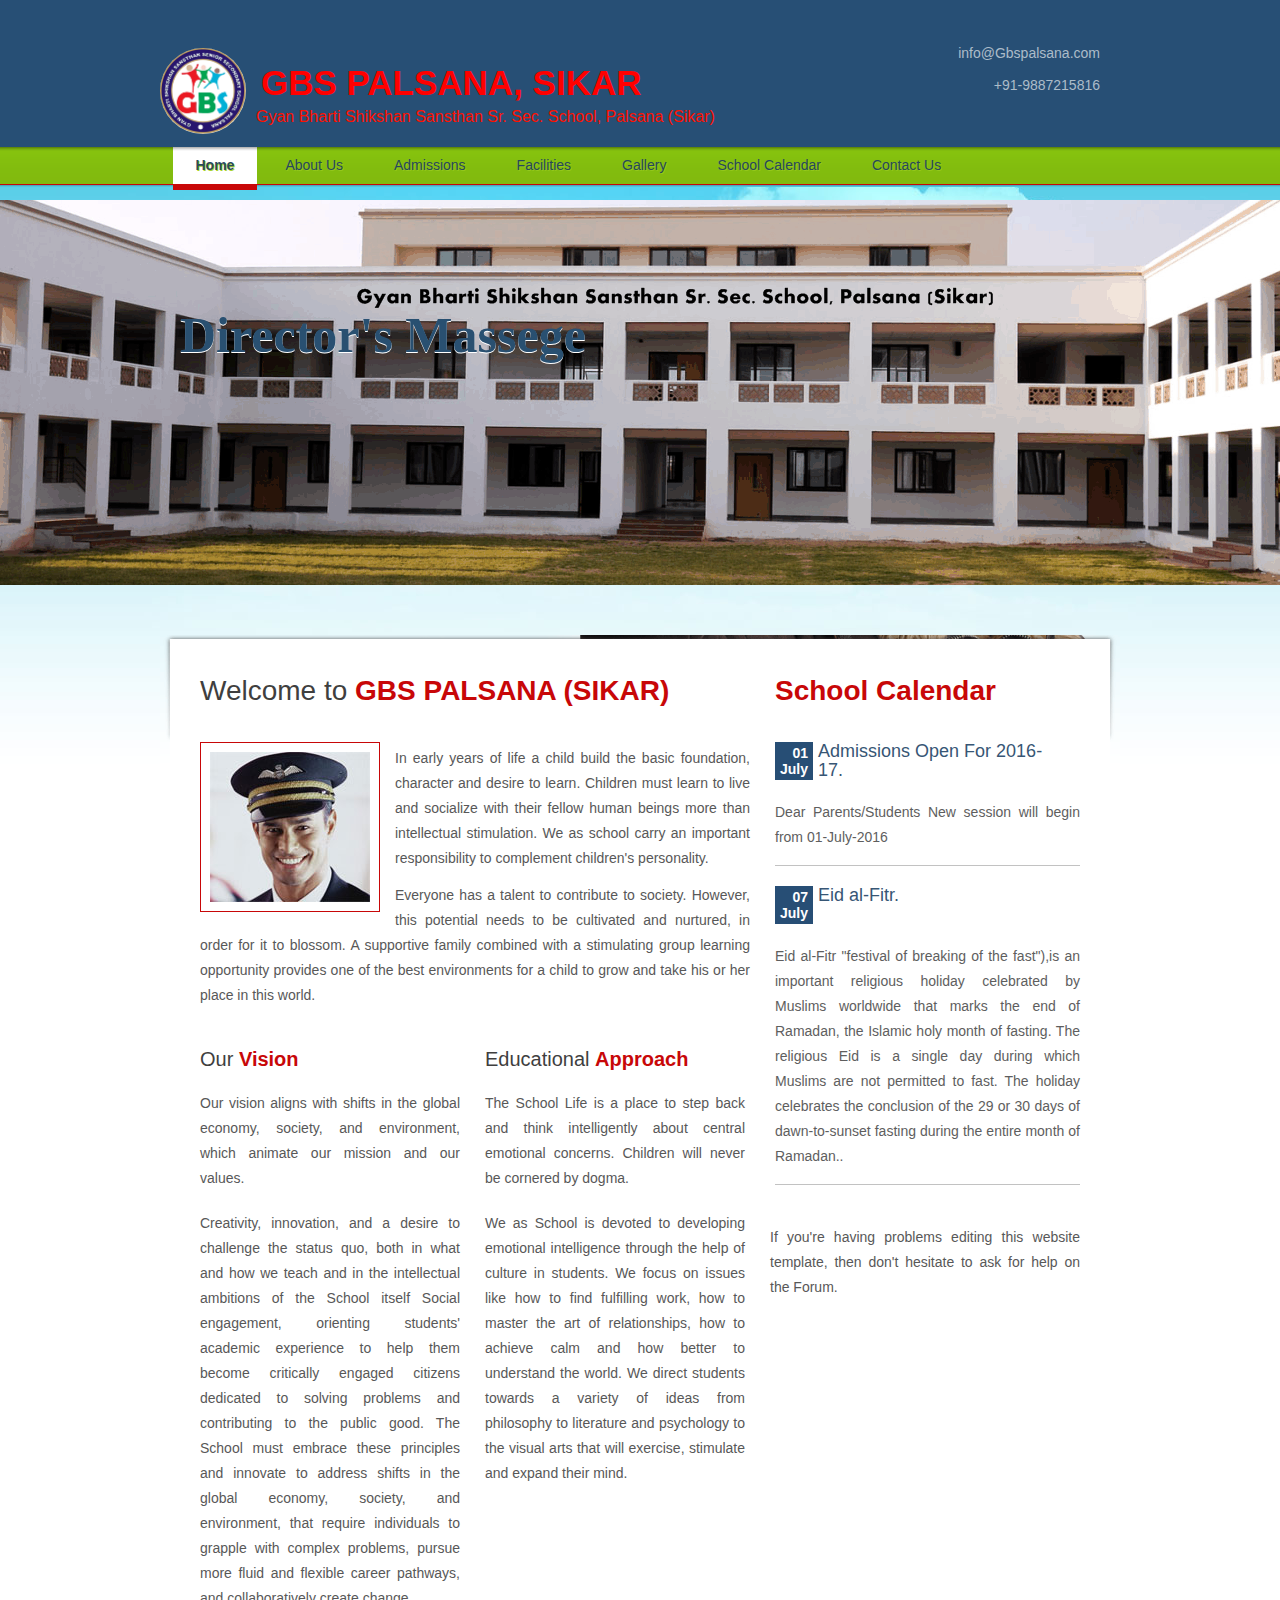
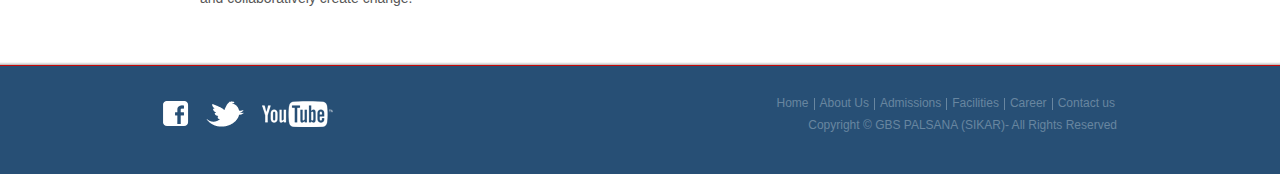
==== index.html @ df58e1a9 "5" ====
<!DOCTYPE html>
<html>
<head>
<title>Gyan Bharti Sr. Sec. School (GBS), Palsana</title>
<meta charset="UTF-8" />
<link rel="stylesheet" type="text/css" href="styles/style.css" />
<!--[if IE 6]><link rel="stylesheet" type="text/css" href="styles/ie6.css" /><![endif]-->
</head>
<body>
<div id="page">
  <div id="header">
    <div id="section">
      <div style="float: left;"><img src="images/logo.gif" height="86px" width="86px" style="border-radius: 43px;"></div><div style="float: left;"><h1 style="font-size:35px; margin: 15px 0 0 15px; color: #f00;">GBS PALSANA, SIKAR </h1><p style="font-size: 16px; margin: 5px 0 0 10px; color: #f10;">Gyan Bharti Shikshan Sansthan Sr. Sec. School, Palsana (Sikar)<p></div>
      <span>info@Gbspalsana.com<br />
      <br />
      +91-9887215816</span> </div>
    <ul>
      <li class="current"><a href="index.html">Home</a></li>
      <li><a href="about.html">About Us</a></li>
      <li><a href="admissions.html">Admissions</a></li>
      <li><a href="training-courses.html">Facilities</a></li>
      <li><a href="blog.html">Gallery</a></li>
	  <li><a href="School Calendar.html">School Calendar</a></li>
      <li><a href="contact-us.html">Contact us</a></li>
    </ul>
    <div id="tagline">
      <div>
        <h4>Director's Massege</h4>
        <p></p>
      </div>
    </div>
  </div>
  <div id="content">
    <div id="home">
      <div>
        <div id="aside">
          <div>
            <h1>Welcome to <span class="last">GBS PALSANA (SIKAR)</span></h1>
            <a href="#"><img src="images/model1.jpg" alt="" /></a>
            <p>In early years of life a child build the basic foundation, character and desire to learn. Children must learn to live and socialize with their fellow human beings more than intellectual stimulation. We as school carry an important responsibility to complement children's personality.</p>
            <p>Everyone has a talent to contribute to society. However, this potential needs to be cultivated and nurtured, in order for it to blossom. A supportive family combined with a stimulating group learning opportunity provides one of the best environments for a child to grow and take his or her place in this world.</p>
          </div>
          <ul>
            <li>
              <h2><a href="#">Our <span class="last">Vision</span></a></h2>
              <p>Our vision aligns with shifts in the global economy, society, and environment, which animate our mission and our values.</p>
              <p>Creativity, innovation, and a desire to challenge the status quo, both in what and how we teach and in the intellectual ambitions of the School itself
Social engagement, orienting students' academic experience to help them become critically engaged citizens dedicated to solving problems and contributing to the public good.
The School must embrace these principles and innovate to address shifts in the global economy, society, and environment, that require individuals to grapple with complex problems, pursue more fluid and flexible career pathways, and collaboratively create change.
</p>
            </li>
            <li>
              <h2><a href="#">Educational <span class="last">Approach</span></a></h2>
              <p>The School Life is a place to step back and think intelligently about central emotional concerns. Children will never be cornered by dogma.</p>
              <p>We as School is devoted to developing emotional intelligence through the help of culture in students. We focus on issues like how to find fulfilling work, how to master the art of relationships, how to achieve calm and how better to understand the world. We direct students towards a variety of ideas from philosophy to literature and psychology to the visual arts that will exercise, stimulate and expand their mind.</p>
            </li>
          </ul>
        </div>
        <div id="calendar">
          <h3>School Calendar</h3>
          <ul>
            <li>
              <div> <span>01<br />
                July</span>
                <h2><a href="#">Admissions Open For 2016-17.</a></h2>
              </div>
              <p>Dear Parents/Students New session will begin from 01-July-2016</p>
            </li>
            <li>
              <div> <span>07<br />
                July</span>
                <h2><a href="#">Eid al-Fitr.</a></h2>
              </div>
              <p>Eid al-Fitr "festival of breaking of the fast"),is an important religious holiday celebrated by Muslims worldwide that marks the end of Ramadan, the Islamic holy month of fasting. The religious Eid is a single day during which Muslims are not permitted to fast. The holiday celebrates the conclusion of the 29 or 30 days of dawn-to-sunset fasting during the entire month of Ramadan..</p>
            </li>
            <li>
              </div>
              <p>If you're having problems editing this website template, then don't hesitate to ask for help on the Forum.</p>
            </li>
          </ul>
        </div>
      </div>
    </div>
  </div>
  <div id="footer">
    <div>
      <div id="connect"> <a href="https://www.facebook.com/GBSPalsana/"><img src="images/icon-facebook.gif" alt="" /></a> <a href="#"><img src="images/icon-twitter.gif" alt="" /></a> <a href="#"><img src="images/icon-youtube.gif" alt="" /></a> </div>
      <div class="section">
        <ul>
          <li><a href="index.html">Home</a></li>
          <li><a href="about.html">About Us</a></li>
          <li><a href="admissions.html">Admissions</a></li>
          <li><a href="training-courses.html">Facilities</a></li>
          <li><a href="career.html">Career</a></li>
          <li class="last"><a href="contact-us.html">Contact us</a></li>
        </ul>
        <p>Copyright &copy; GBS PALSANA (SIKAR)- All Rights Reserved</p>
      </div>
    </div>
  </div>
</div>
</body>
</html>
---- styles/style.css ----
body{
	background:#fff url(../images/background.gif) repeat-x center 187px;
	color:#585858;
	font-family:Arial;
	font-size:14px;
	margin:0;
	min-width:960px;
}
a{
	outline:none;
}
img{
	border:none;
}
#header div#section:after, #header ul:after, #content div:after, #content div ul.services:after, #footer div:after, #footer div div.section ul:after{
	clear:both;
	content:" ";
	display:block;
	font-size:0;
	height:0;
	visibility:hidden;
}
#page{
	background:url(../images/background.jpg) no-repeat center 180px;
	width:100%;
}
#header{
	background:url(../images/bg-header.gif) repeat-x;
	height:auto;
	overflow:hidden;
	position:relative;
}
#header div#section{
	height:145px;
	margin:0 auto;
	width:960px;
}
#header div#section div{
	float:left;
	margin-top:48px;
}
#header div#section div a{
	display:block;
}
#header div#section span{
	color:#ACBCC9;
	float:right;
	margin:0;
	padding-right:20px;
	padding-top:45px;
	text-align:right;
	width:178px;
}
#header ul{
	list-style:none;
	margin:2px auto 0;
	padding:0;
	width:935px;
}
#header ul li{
	float:left;
	padding-right:5px;
}
#header ul li a{
	color:#28475C;
	display:block;
	font-size:14px;
	height:43px;
	line-height:37px;
	padding:0 23px;
	text-align:center;
	text-decoration:none;
	text-shadow:1px 1px 0 #94C81D;
	text-transform:capitalize;
}
#header ul li.current, #header ul li:hover{
	height:43px;
}
#header ul li.current a{
	background:url(../images/bg-menu.gif) repeat-x;
	color:#2a495e;
	font-weight:bold;
	text-shadow:1px 1px 0 #a8d32c;
}
#header ul li a:hover{
	background:url(../images/bg-menu.gif) repeat-x;
}
#header div#tagline{
	background:url(../images/bg-header2.png) no-repeat center -20px;
	margin-top:10px;
}
#header div#tagline div{
	color:#295071;
	height:435px;
	padding-left:20px;
	margin:0 auto;
	width:940px;
}
#header div#tagline div h4{
	font-family:Georgia, "Times New Roman", Times, serif;
	font-size:50px;
	font-weight:bold;
	line-height:70px;
	margin:0;
	padding-top:100px;
	text-shadow:0 1px 0 #FFFFFF;
	width:450px;
}
#header div#tagline div p{
	font-size:24px;
	line-height:35px;
	margin:0;
	padding-top:20px;
	text-shadow:0 1px 1px #FFFFFF;
	width:340px;
}
#content{
	background:url(../images/bg-content.gif) no-repeat top center;
	margin:0 auto;
	min-height:174px;
	overflow:hidden;
	position:relative;
	width:960px;
	;
}
#content div#home{
	background:url(../images/bg-home.gif) no-repeat top center;
	margin:-0 auto 0;
	min-height:174px;
	overflow:hidden;
	padding:0;
	position:relative;
	width:960px;
}
#content p a{
	color:#000;
	text-decoration:underline;
}
h4 a, div#aside p span a{
	color:#375675;
	text-decoration:underline;
}
#content div{
	background:#fff;
	margin:10px auto 20px;
	padding:30px;
	width:880px;
}
#content div div{
	margin:0;
	padding:0 0 30px;
	width:auto;
}
#content div div.first{
 *height:200px;
}
#content div div h2{
	color:#375675;
	font-weight:bold;
	padding-top:10px;
}
#content div#home div{
	background:none;
	margin:10px auto 20px;
	padding:30px;
	width:880px;
}
#content div ul.section{
	color:#375675;
	font-size:14px;
	font-weight:bold;
	list-style:disc;
	margin:10px 0 10px 20px;
}
#content div ul.section li{
	float:none;
	padding-bottom:0;
	width:auto;
}
#content div ul.section li span{
	color:#375675;
	text-transform:uppercase;
}
#content div ul.section li p{
	color:#585858;
	font-weight:normal;
	line-height:25px;
	margin-left:-12px;
	padding-bottom:15px;
	padding-top:10px;
}
#content div p span.first{
	color:#375675;
	display:block;
	font-size:14px;
	font-weight:bold;
	padding-bottom:10px;
	text-transform:uppercase;
}
#content div#home div div#aside, #content div#home div div#calendar{
	min-height:300px;
	margin:0;
	padding:0;
}
#content div#home div div#aside{
	float:left;
	padding:0;
	width:570px;
}
#content div div.section div#aside{
	float:left;
	margin:0;
	padding:0;
	width:560px;
}
#content div#home div div#aside ul{
	list-style:none !important;
	padding-left:0 !important;
	padding-top:0 !important;
}
#content div#home div div#aside div{
	margin-bottom:40px;
	float:none;
	margin-left:0;
	margin-top:0;
	min-height:0;
	padding:0;
	width:550px;
}
#content div div ul{
	margin:0;
}
#content div h5{
	color:#375675;
	font-size:14px;
	font-weight:bold;
	margin:30px 0 5px;
}
#content div#home div div#aside div h1, #content div h1{
	color:#3f3f3f;
	font-size:28px;
	font-weight:normal;
	margin:0;
	padding-bottom:27px;
}
#content div h3{
	color:#c80708;
	font-size:28px;
	font-weight:bold;
	margin:0;
	padding-bottom:27px;
}
#content div#home div div#aside h2 span.last, #content div h1 span.last, #content div h2 span.last{
	color:#c80708;
	padding:0;
	font-weight:bold;
}
#content div#home div div#aside div img, #content div img{
	border:1px solid #C80708;
	float:left;
	margin-right:15px;
	margin-top:8px;
	padding:9px;
}
#content div img{
	margin-right:25px;
}
#content div#home div div#aside div p{
	padding-top:12px;
}
#content div#home div div#aside div p, #content div p{
	line-height:25px;
	margin:0;
	padding-bottom:0;
	text-align:justify;
}
#content div#home div div#aside ul li{
	border:none;
	float:left;
	margin-right:0;
	padding-bottom:0;
	padding-right:25px;
	padding-top:0;
	width:260px;
}
#content div#home div div#aside ul li:first-child{
	padding-left:0;
}
#content div#home div div#aside ul li h2{
	font-size:20px;
	font-weight:normal;
	margin:0;
	padding:0;
	text-transform:none;
}
#content div h2{
	font-size:15px;
	font-weight:normal;
	margin:0;
	padding-bottom:15px;
	padding-top:40px;
	text-transform:uppercase;
}
#content div h4{
	color:#375675;
	font-size:14px;
	font-weight:bold;
	line-height:25px;
	margin:0;
	padding-top:20px;
}
#content div ul.services{
	list-style:disc;
	margin:10px 0 0 19px;
	padding:0;
 *padding-bottom:20px;
}
#content div ul.services li{
	float:left;
	line-height:25px;
	margin-right:57px;
	width:230px;
}
#content div div.section{
	float:none;
	margin:20px 0 0;
	padding:0;
	width:auto;
}
#content div div.calendar{
	float:none;
	margin-top:-20px;
 *margin-top:-30px;
	padding:0 20px;
	width:auto;
}
#content div div.calendar dl{
	float:left;
	width:278px;
}
#content div div.calendar dl dt{
	color:#375675;
	font-size:14px;
	font-weight:bold;
	padding-bottom:5px;
	padding-top:20px;
 *padding-top:45px;
}
#content div div.calendar dl dd{
	line-height:25px;
	margin:0;
	padding:0;
}
#content div div.section div h4{
	padding-top:0;
	width:400px;
}
#content div div.section div h5, #content div div.section div h6{
	color:#375675;
	font-weight:bold;
	line-height:25px;
	margin:0;
	padding:15px 0;
	text-transform:uppercase;
}
#content div div.section div h6{
	margin:0;
	padding:0;
	font-size:18px;
	text-indent:20px;
}
#content div div.section div h5 span{
	color:#3F3F3F;
	font-weight:normal;
}
#content div div.section div#sidebar ul.links{
	list-style:disc;
	margin:10px 0 0 20px;
	padding-top:0;
	padding-left:15px;
	width:auto;
}
#content div div.section div#sidebar ul.blog li{
	line-height:15px;
	border:none;
	float:left;
	height:auto;
	padding:0;
	width:auto;
}
#content div div.section div#sidebar ul.blog li div h2{
	font-size:14px;
	font-weight:bold;
	margin:0;
	padding:0;
}
#content div div.section div#sidebar ul.blog li div h2 a{
	line-height:19px;
	text-transform:uppercase;
	color:#375675;
	text-align:left;
	text-decoration:none;
}
#content div div.section div#sidebar ul.blog li div{
	margin:0;
	padding:0;
	width:auto;
}
#content div div.section div#sidebar ul.blog li p{
	padding:15px 0;
}
#content div div.section div#sidebar ul.links li{
	border:none;
	float:none;
	height:auto;
	line-height:33px;
	padding:0;
	width:auto;
}
#content div#home div div#aside ul li h2 a, #content div h2{
	color:#3f3f3f;
	text-decoration:none;
}
#content div#home div div#aside ul li p{
	line-height:25px;
	padding-top:20px !important;
	padding-bottom:0 !important;
	text-align:justify;
	margin-top:0;
}
#content div#home div div#calendar{
	float:left;
	margin-left:5px;
	padding:0;
	width:305px;
}
#content div div.section div#sidebar{
	float:left;
	margin-left:30px;
	margin-top:0;
	padding:0;
	width:290px;
}
#content div div.section div#sidebar ul.blog{
	float:left;
	list-style:none;
	margin-top:0;
	padding:5px 0 0;
	width:290px;
}
#content div#home div div#calendar h3{
	font-size:28px;
	font-weight:bold;
	margin:0;
}
#content div#home div div#calendar h3{
	color:#c80708;
	display:block;
	text-decoration:none;
}
#content div#home div div#calendar ul{
	list-style:none;
	padding-left:0;
	padding-top:8px;
}
#content div#home div div#calendar ul li{
	margin-right:0;
	padding:0 0 20px;
	width:auto;
}
#content div#home div div#calendar ul li div{
	height:43px;
	margin-bottom:0 !important;
	margin-left:0 !important;
	margin-top:0 !important;
	min-height:0 !important;
	padding:0;
	width:270px !important;
}
#content div#home div div#calendar ul li div span, #content div div.section div#sidebar ul li div span{
	background:#274e75;
	color:#FEFEFF;
	float:left;
	font-size:14px;
	font-weight:bold;
	margin-right:5px;
	padding:3px 5px;
	text-align:right;
}
#content div#home div div#calendar ul li div h2{
	font-size:18px;
	font-weight:normal;
	margin:0;
	padding:0;
}
#content div#home div div#calendar ul li div h2 a{
	color:#375675;
	display:block;
	line-height:19px;
	text-align:left;
	text-decoration:none;
	text-transform:none;
}
#content div#home div div#calendar ul li p{
	border-bottom:1px solid #c2c2c2;
	color:#5E5E5E;
	line-height:25px;
	padding:15px 0;
	text-align:justify;
}
#content div h3 div{
	border:1px dashed red;
	float:left;
}
#footer{
	background:#274F75 url(../images/bg-footer.gif) repeat-x;
	min-height:113px;
	width:100%;
}
#footer div{
	font-size:12px;
	margin:0 auto;
	padding-top:37px;
	position:relative;
	width:960px;
}
#footer div div#connect{
	float:left;
	padding:0;
	width:250px;
}
#footer div div#connect a{
	display:inline-block;
	padding-right:10px;
}
#footer div div.section{
	float:right;
	padding:0;
	width:700px;
}
#footer div div.section ul{
	list-style:none;
	margin:0;
	padding:0;
	position:absolute;
	right:0;
	top:0;
}
#footer div div.section ul li{
	border-left:1px solid #6886a0;
	float:left;
	padding:0 5px;
}
#footer div div.section ul li.last{
	border-right:0;
}
#footer div div.section ul li:first-child{
	border:none;
}
#footer a{
	color:#6886A0;
	text-decoration:none;
}
#footer div div.section ul li a{
	display:block;
	height:12px;
	line-height:10px;
}
#footer a:hover{
	color:#fff;
}
#footer div div.section p{
	color:#6886A0;
	margin:0;
	padding:20px 3px 0;
	text-align:right;
}
---- styles/ie6.css ----
/* Template by freewebsitetemplates.com */

#header ul li a, #footer div div.section ul li a  {
	display: inline-block;
}

#header div#tagline {
	height: 353px;
}

#content div div.section div#sidebar {
	margin-left: 29px;
}

#footer div div.section ul li {
	border-right: 1px solid #6886a0;
	border-left: none;
}

#footer div div.section ul li a {
	line-height: 10px;
	padding-top: 2px;
}

#content div ul.services {
	padding: 0 0 20px 0;
}

#content div ul.services li {
	margin-right: 0;
	width: 280px;
}

#content div div.first {
	height: 90px;
}
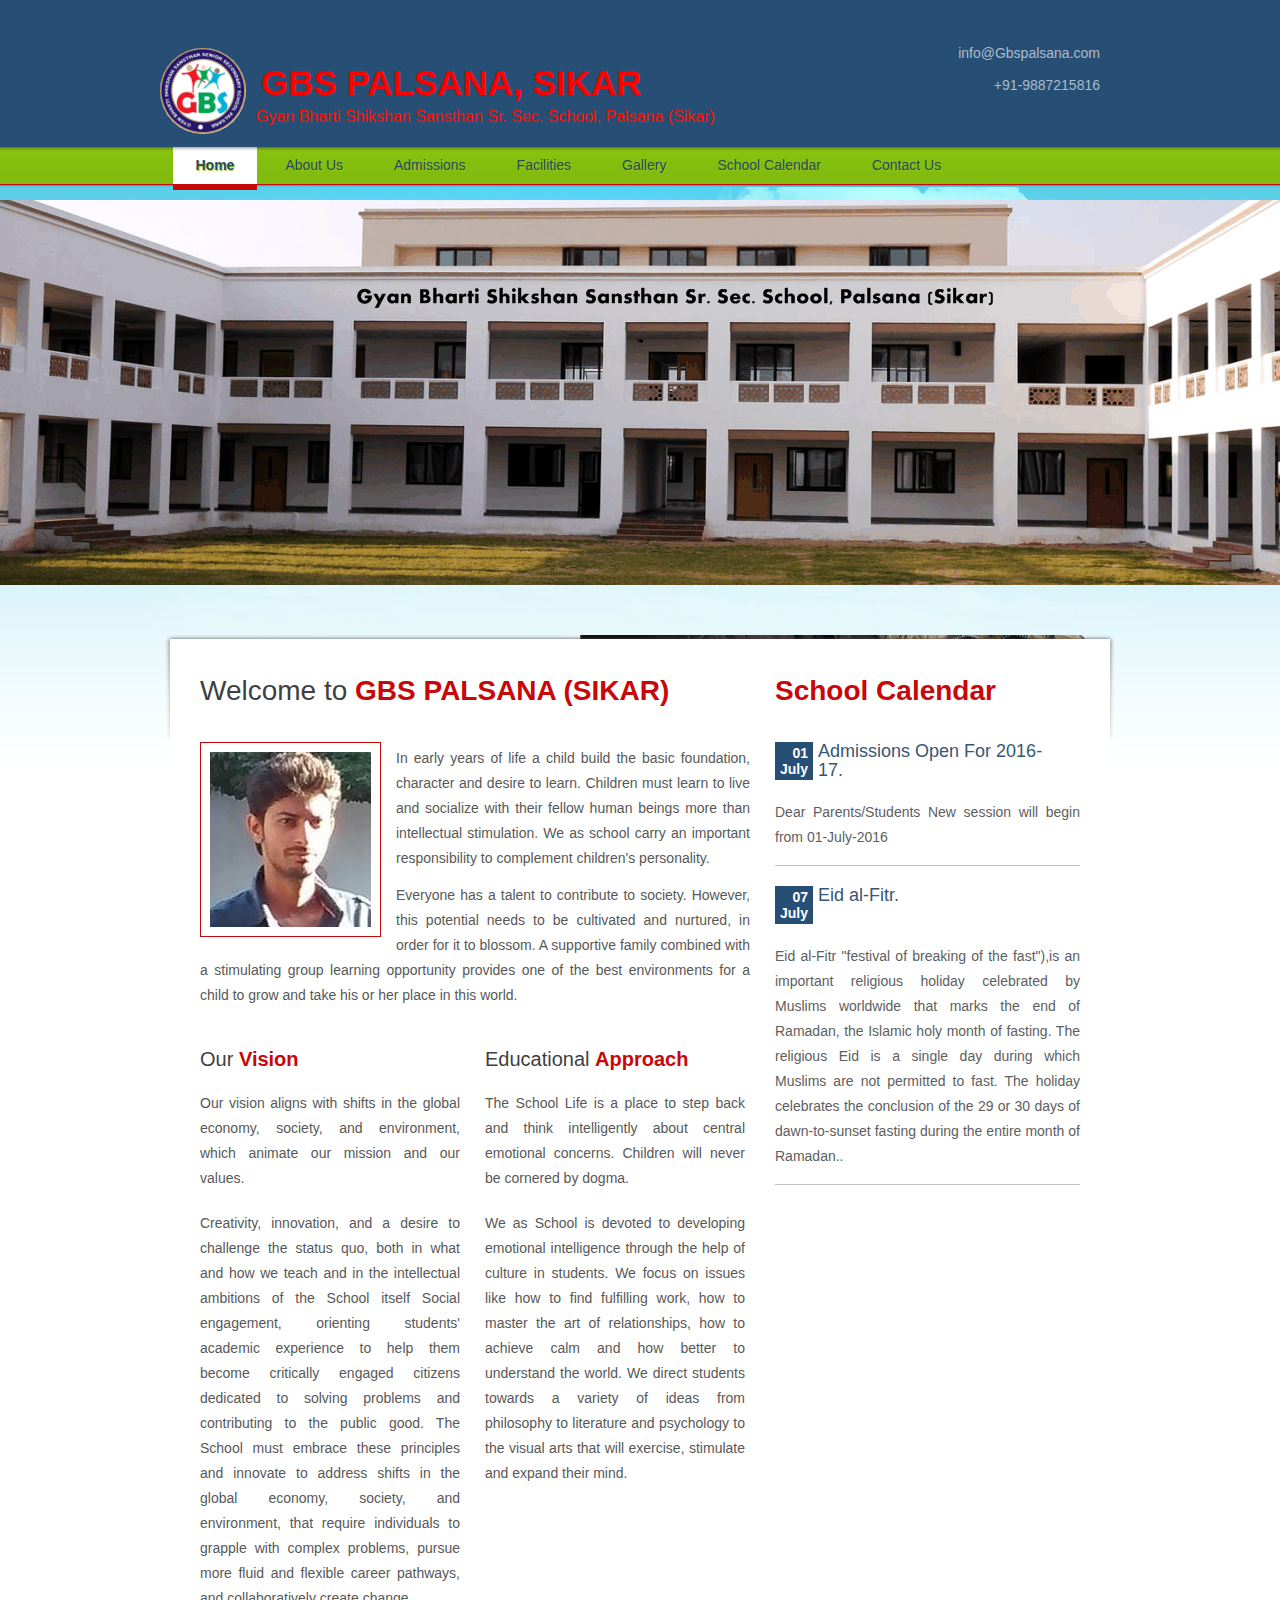
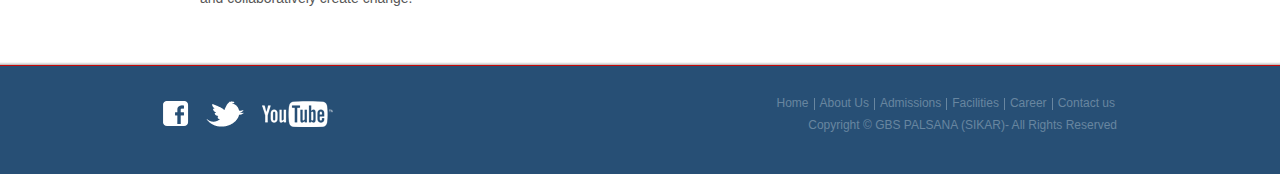
==== commit a8a55c53: "7" ====
--- a/index.html
+++ b/index.html
@@ -25,7 +25,7 @@
     </ul>
     <div id="tagline">
       <div>
-        <h4>Director's Massege</h4>
+        <h4></h4>
         <p></p>
       </div>
     </div>
@@ -75,7 +75,6 @@
             </li>
             <li>
               </div>
-              <p>If you're having problems editing this website template, then don't hesitate to ask for help on the Forum.</p>
             </li>
           </ul>
         </div>
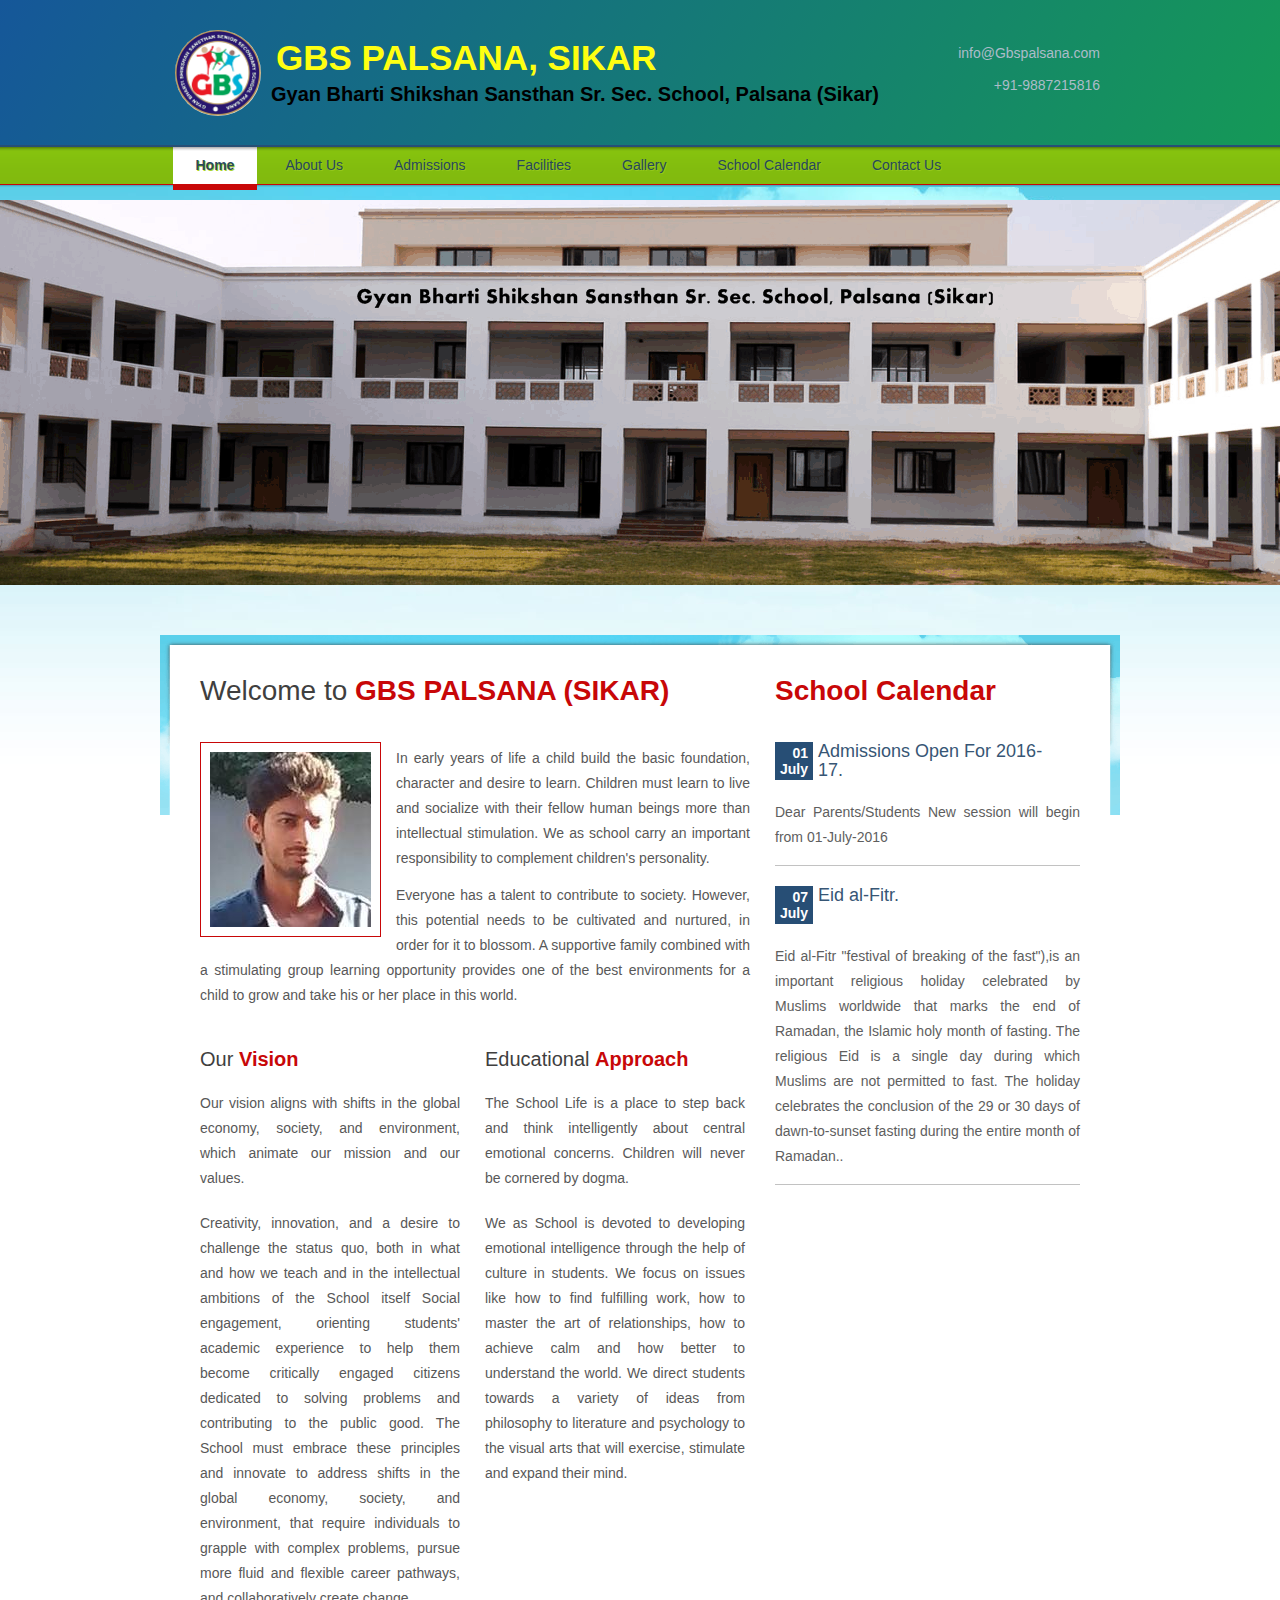
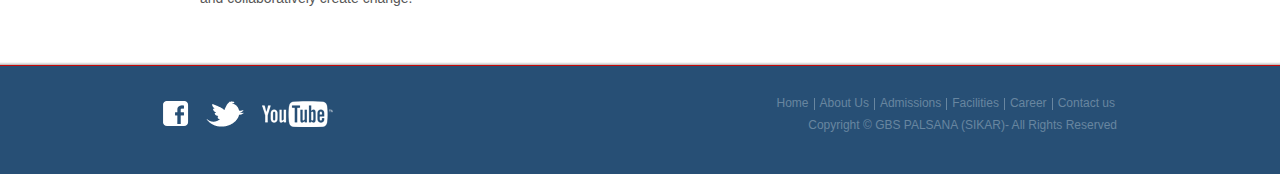
==== commit 05191c21: "8" ====
--- a/index.html
+++ b/index.html
@@ -9,11 +9,13 @@
 <body>
 <div id="page">
   <div id="header">
+  <div id="full-header">
     <div id="section">
-      <div style="float: left;"><img src="images/logo.gif" height="86px" width="86px" style="border-radius: 43px;"></div><div style="float: left;"><h1 style="font-size:35px; margin: 15px 0 0 15px; color: #f00;">GBS PALSANA, SIKAR </h1><p style="font-size: 16px; margin: 5px 0 0 10px; color: #f10;">Gyan Bharti Shikshan Sansthan Sr. Sec. School, Palsana (Sikar)<p></div>
+      <div style="float: left; margin: 30px 0 0 15px;"><img src="images/logo.gif" height="86px" width="86px" style="border-radius: 43px;"></div><div style="float: left; font-weight: bold;"><p style="font-size:35px; margin: -10px 0 0 15px; color: #ff1;  font-weight: bold;">GBS PALSANA, SIKAR </p><p style="font-size: 20px; margin: 5px 0 0 10px; color: #000;">Gyan Bharti Shikshan Sansthan Sr. Sec. School, Palsana (Sikar)<p></div>
       <span>info@Gbspalsana.com<br />
       <br />
       +91-9887215816</span> </div>
+	  </div>
     <ul>
       <li class="current"><a href="index.html">Home</a></li>
       <li><a href="about.html">About Us</a></li>
--- a/styles/style.css
+++ b/styles/style.css
@@ -23,6 +23,10 @@
 #page{
 	background:url(../images/background.jpg) no-repeat center 180px;
 	width:100%;
+}
+#full-header {
+background-color: #159957;
+  background-image: linear-gradient(120deg, #155799, #159957);
 }
 #header{
 	background:url(../images/bg-header.gif) repeat-x;
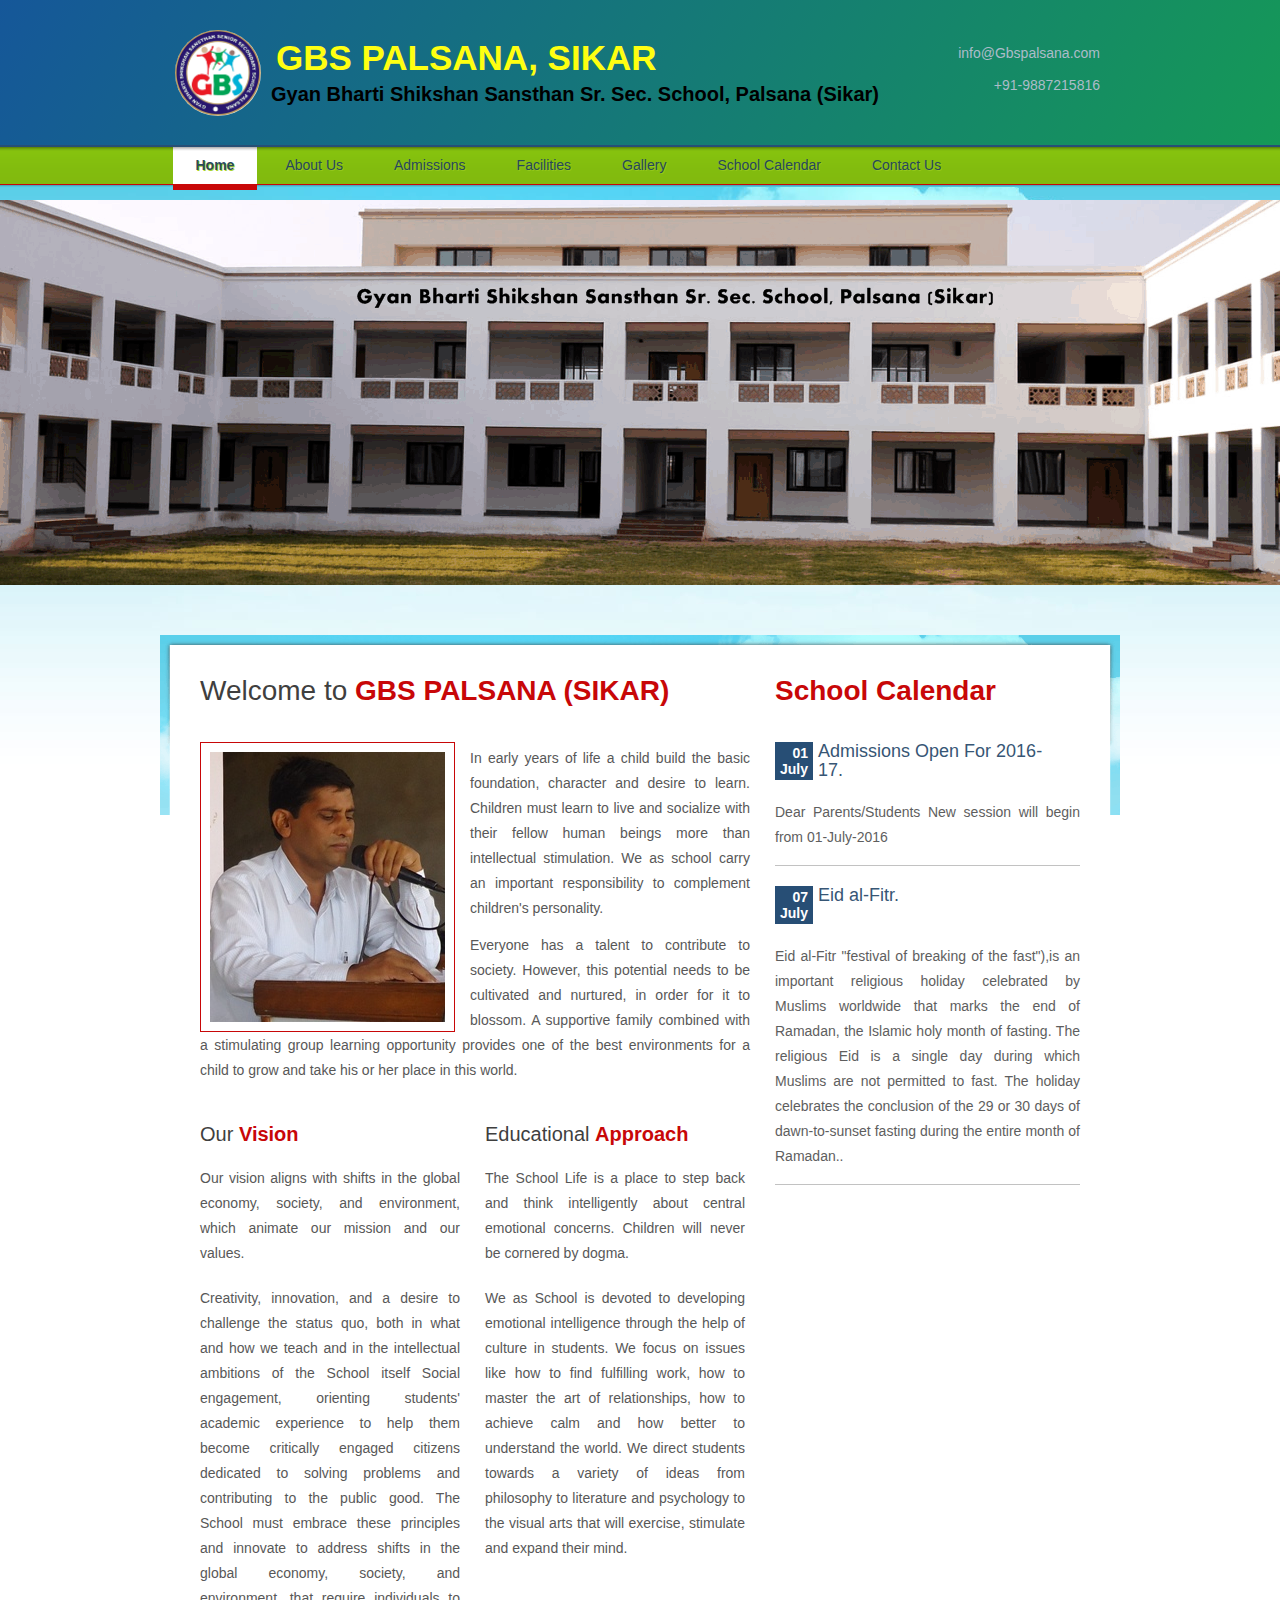
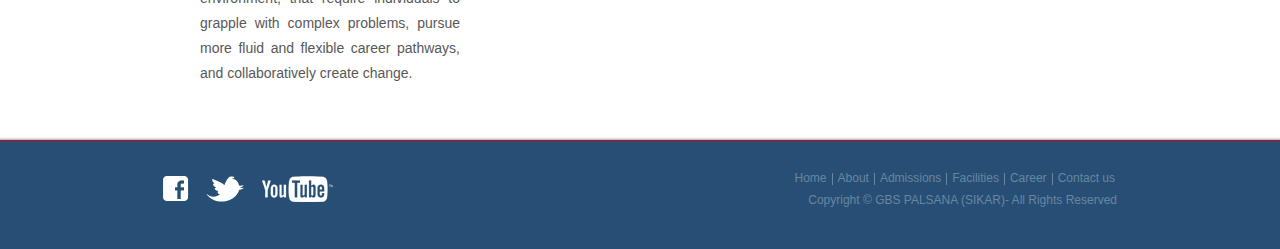
==== commit e9410168: "11" ====
--- a/index.html
+++ b/index.html
@@ -20,8 +20,8 @@
       <li class="current"><a href="index.html">Home</a></li>
       <li><a href="about.html">About Us</a></li>
       <li><a href="admissions.html">Admissions</a></li>
-      <li><a href="training-courses.html">Facilities</a></li>
-      <li><a href="blog.html">Gallery</a></li>
+      <li><a href="facilities.html">Facilities</a></li>
+      <li><a href="gallery.html">Gallery</a></li>
 	  <li><a href="School Calendar.html">School Calendar</a></li>
       <li><a href="contact-us.html">Contact us</a></li>
     </ul>
@@ -89,7 +89,7 @@
       <div class="section">
         <ul>
           <li><a href="index.html">Home</a></li>
-          <li><a href="about.html">About Us</a></li>
+          <li><a href="about.html">About</a></li>
           <li><a href="admissions.html">Admissions</a></li>
           <li><a href="training-courses.html">Facilities</a></li>
           <li><a href="career.html">Career</a></li>
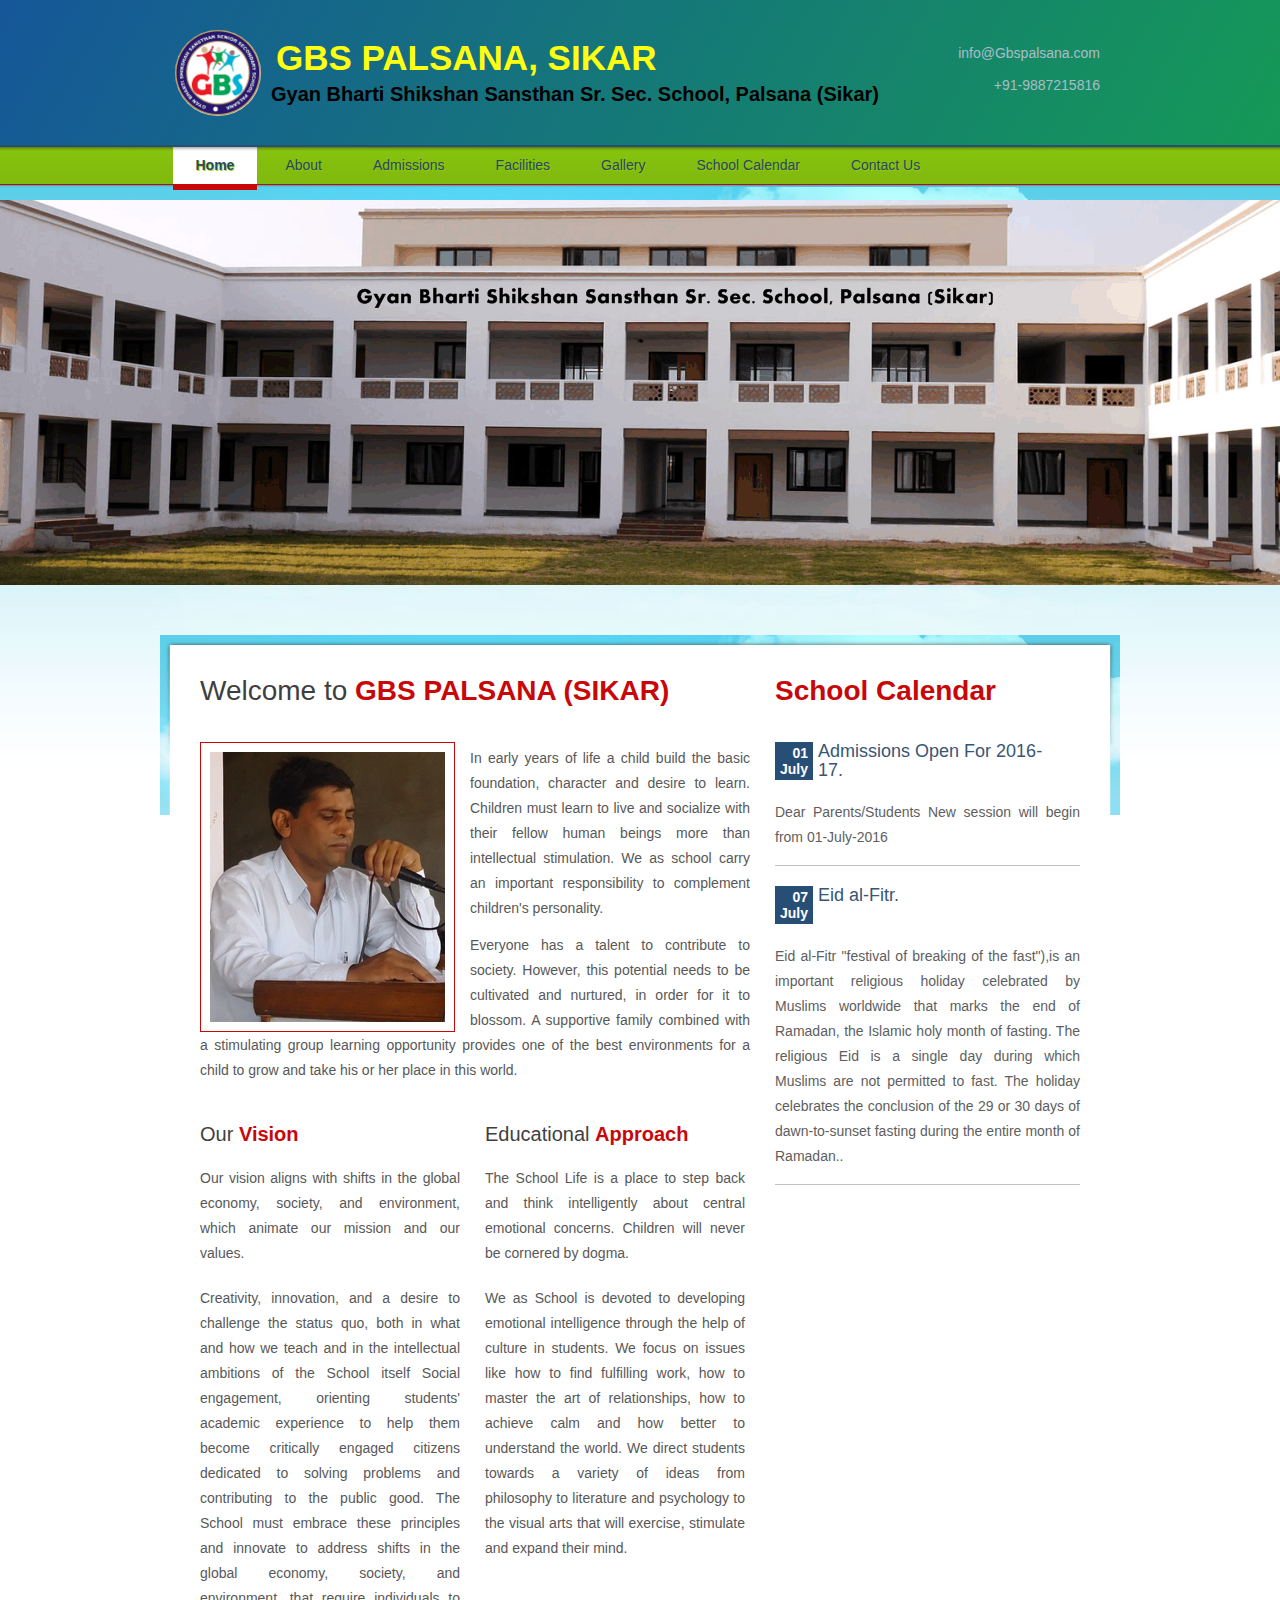
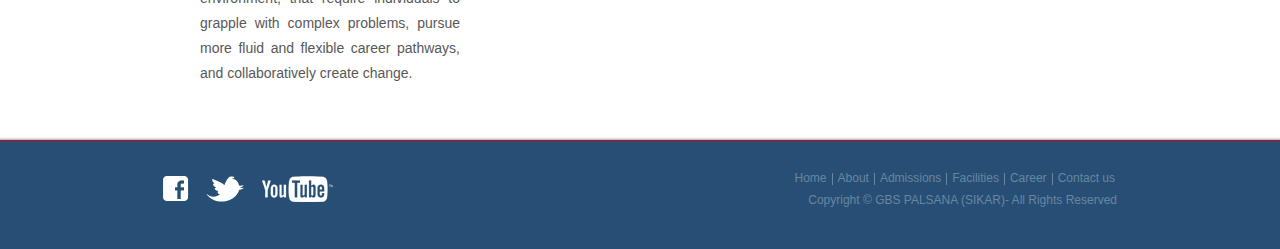
==== commit 20a0d84a: "12" ====
--- a/index.html
+++ b/index.html
@@ -18,7 +18,7 @@
 	  </div>
     <ul>
       <li class="current"><a href="index.html">Home</a></li>
-      <li><a href="about.html">About Us</a></li>
+      <li><a href="about.html">About</a></li>
       <li><a href="admissions.html">Admissions</a></li>
       <li><a href="facilities.html">Facilities</a></li>
       <li><a href="gallery.html">Gallery</a></li>
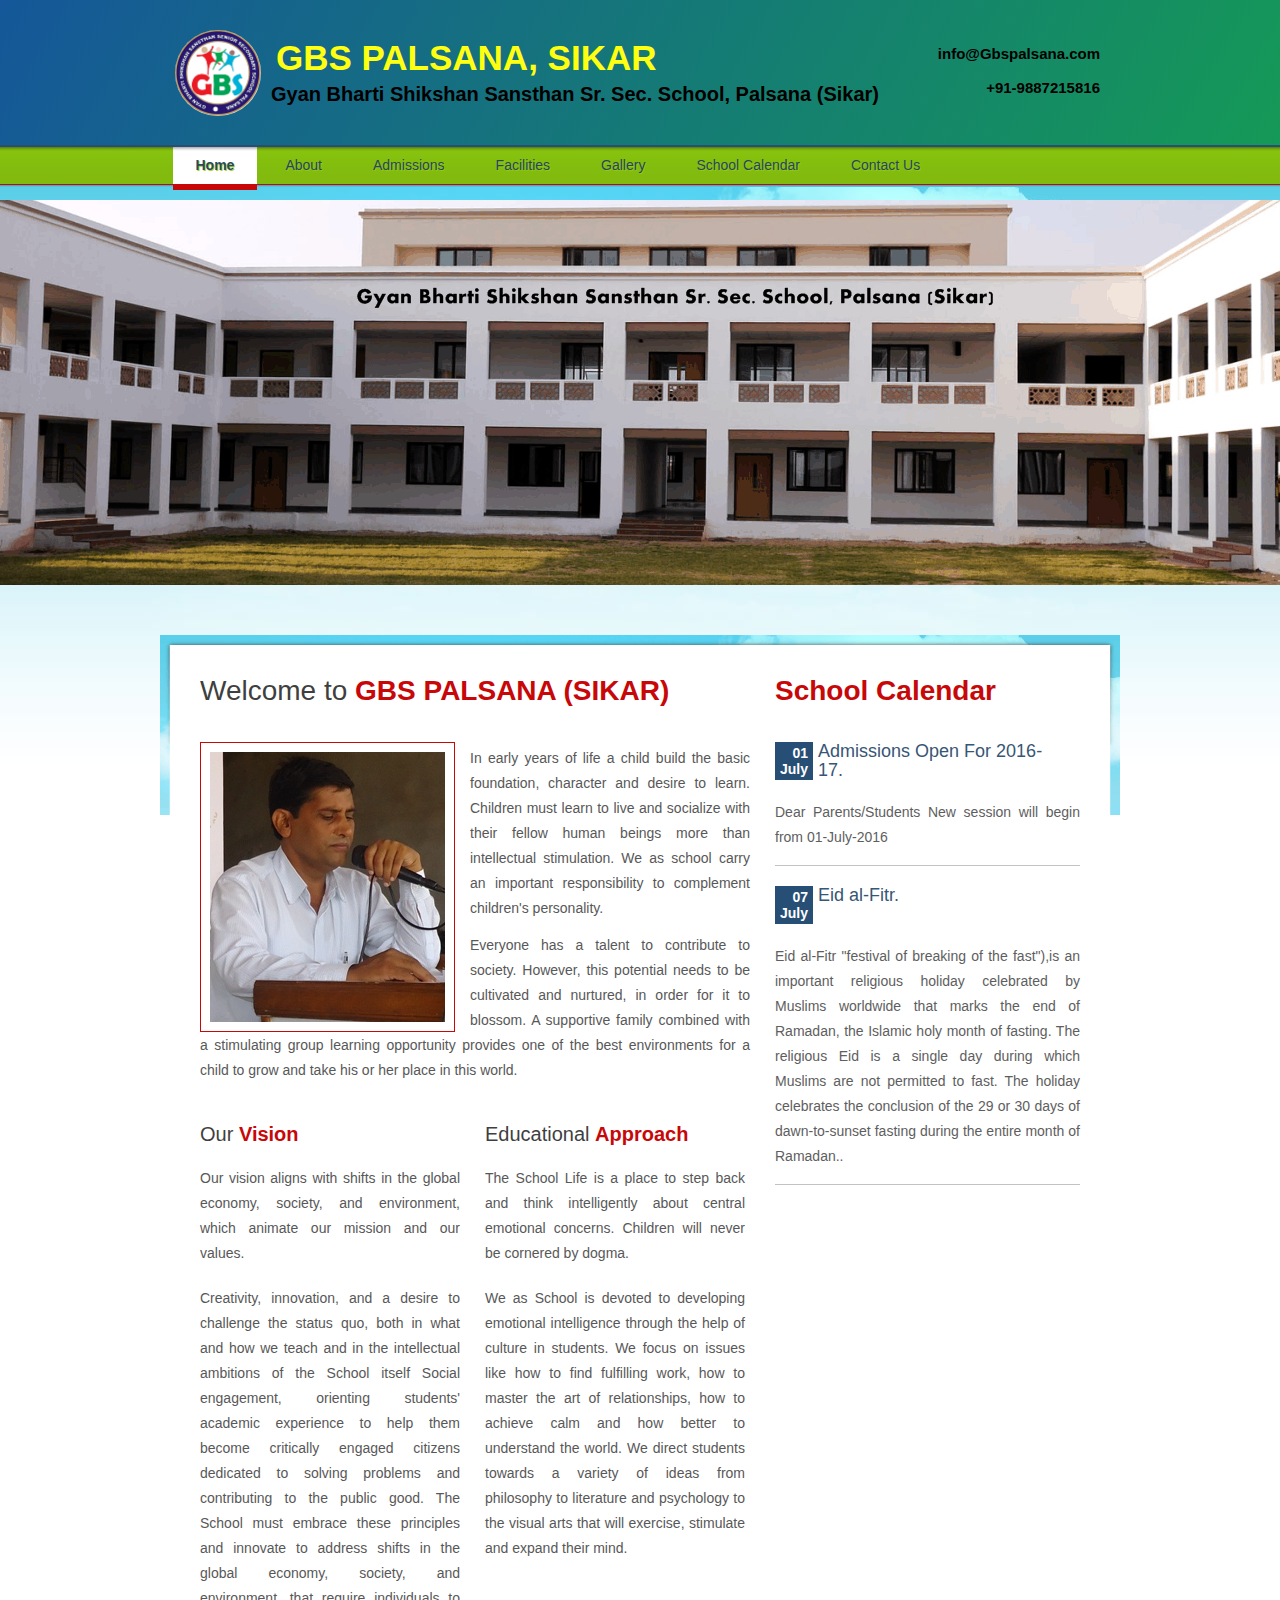
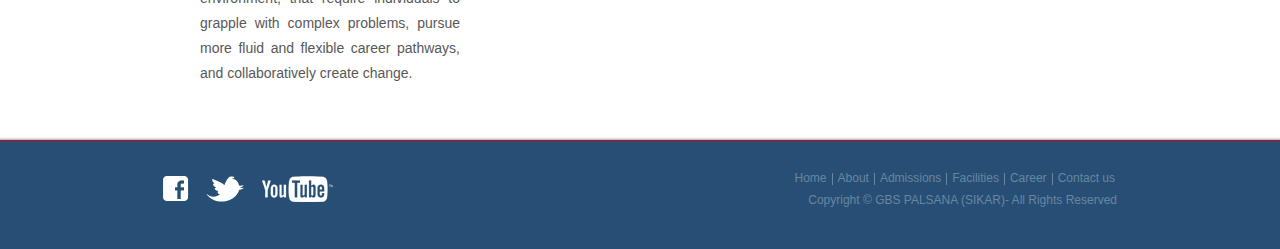
==== commit 5457d288: "123" ====
--- a/index.html
+++ b/index.html
@@ -12,9 +12,9 @@
   <div id="full-header">
     <div id="section">
       <div style="float: left; margin: 30px 0 0 15px;"><img src="images/logo.gif" height="86px" width="86px" style="border-radius: 43px;"></div><div style="float: left; font-weight: bold;"><p style="font-size:35px; margin: -10px 0 0 15px; color: #ff1;  font-weight: bold;">GBS PALSANA, SIKAR </p><p style="font-size: 20px; margin: 5px 0 0 10px; color: #000;">Gyan Bharti Shikshan Sansthan Sr. Sec. School, Palsana (Sikar)<p></div>
-      <span>info@Gbspalsana.com<br />
+      <span style="font-size:15px; color:black"><b>info@Gbspalsana.com<br />
       <br />
-      +91-9887215816</span> </div>
+      +91-9887215816</b></span> </div>
 	  </div>
     <ul>
       <li class="current"><a href="index.html">Home</a></li>
@@ -85,7 +85,7 @@
   </div>
   <div id="footer">
     <div>
-      <div id="connect"> <a href="https://www.facebook.com/GBSPalsana/"><img src="images/icon-facebook.gif" alt="" /></a> <a href="#"><img src="images/icon-twitter.gif" alt="" /></a> <a href="#"><img src="images/icon-youtube.gif" alt="" /></a> </div>
+      <div id="connect"> <a href="https://www.facebook.com/GBSPalsana/"><img src="images/icon-facebook.gif" alt="" /></a> <a href="https://twitter.com/gbspalsana"><img src="images/icon-twitter.gif" alt="" /></a> <a href="#"><img src="images/icon-youtube.gif" alt="" /></a> </div>
       <div class="section">
         <ul>
           <li><a href="index.html">Home</a></li>
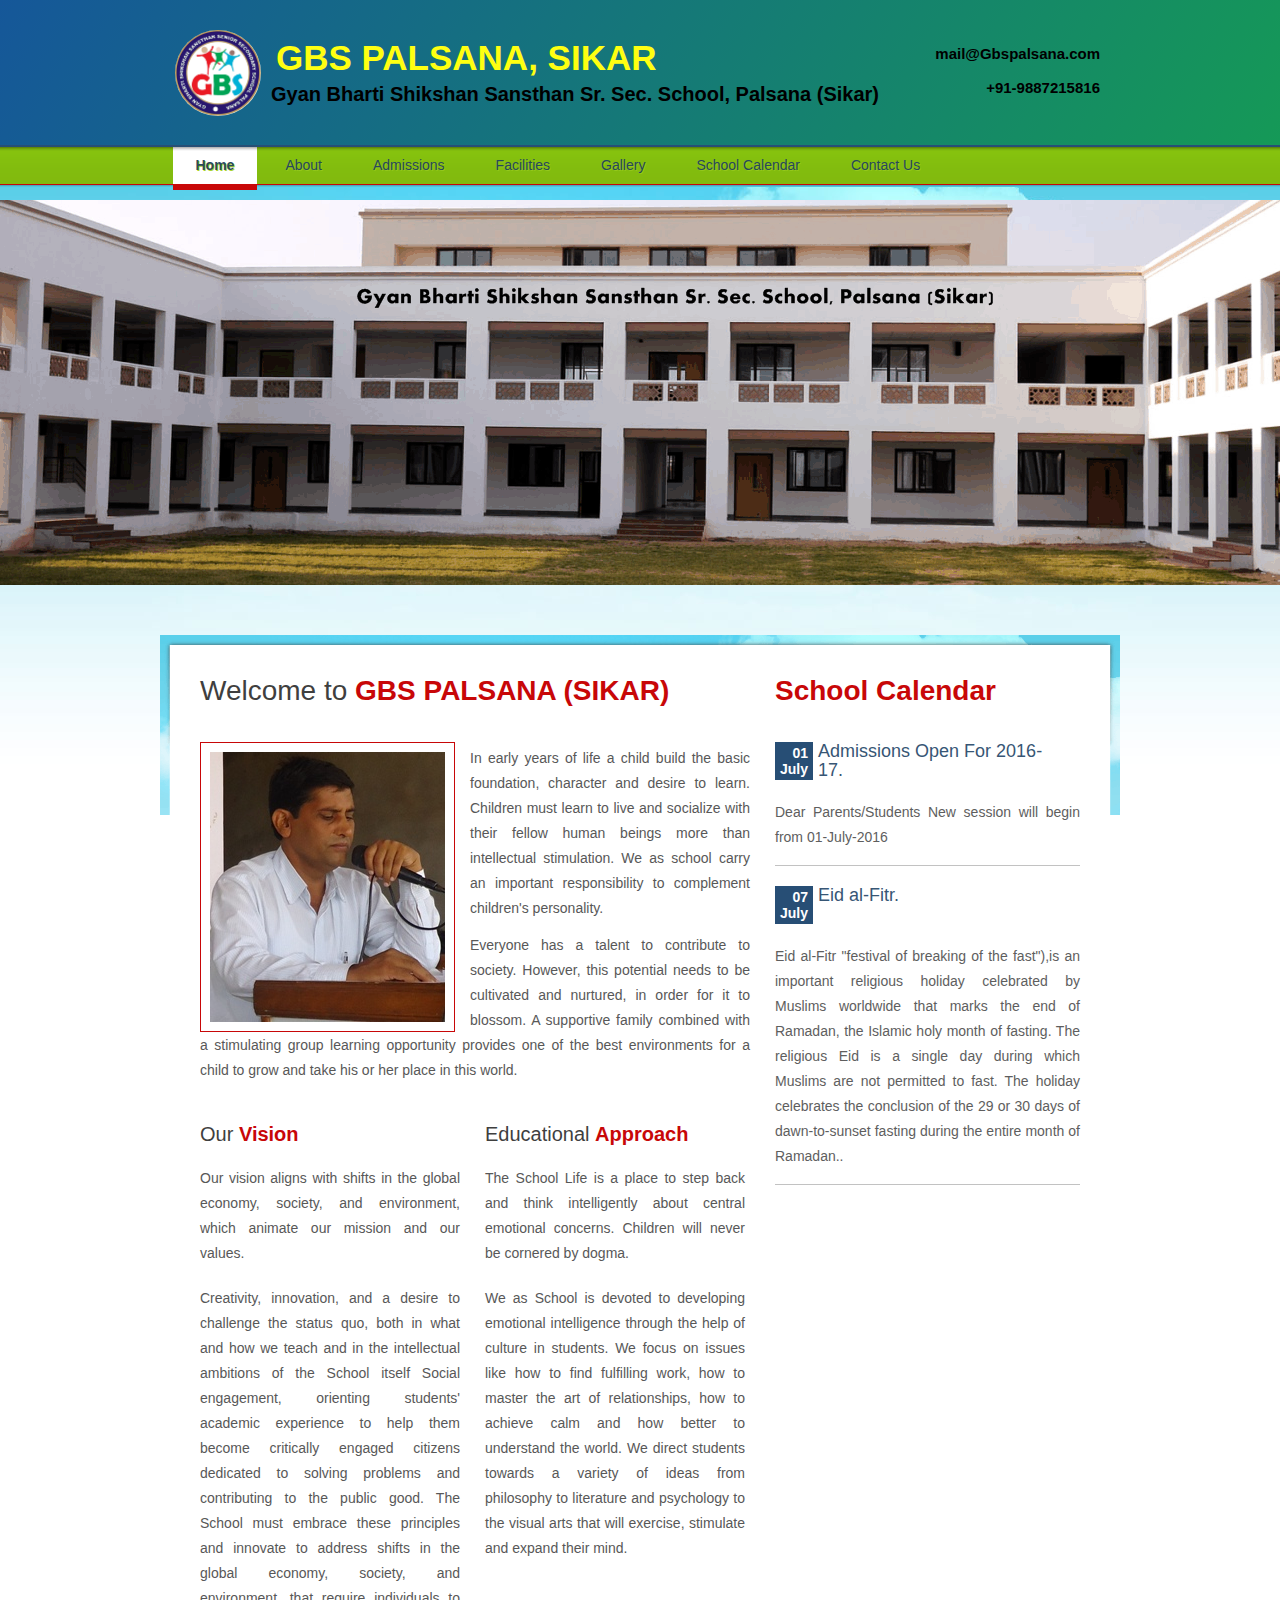
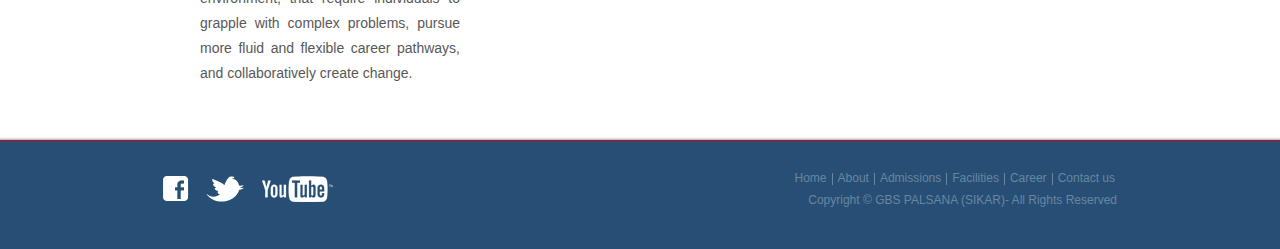
==== commit 0394c6fe: "111111" ====
--- a/index.html
+++ b/index.html
@@ -12,7 +12,7 @@
   <div id="full-header">
     <div id="section">
       <div style="float: left; margin: 30px 0 0 15px;"><img src="images/logo.gif" height="86px" width="86px" style="border-radius: 43px;"></div><div style="float: left; font-weight: bold;"><p style="font-size:35px; margin: -10px 0 0 15px; color: #ff1;  font-weight: bold;">GBS PALSANA, SIKAR </p><p style="font-size: 20px; margin: 5px 0 0 10px; color: #000;">Gyan Bharti Shikshan Sansthan Sr. Sec. School, Palsana (Sikar)<p></div>
-      <span style="font-size:15px; color:black"><b>info@Gbspalsana.com<br />
+      <span style="font-size:15px; color:black"><b>mail@Gbspalsana.com<br />
       <br />
       +91-9887215816</b></span> </div>
 	  </div>
